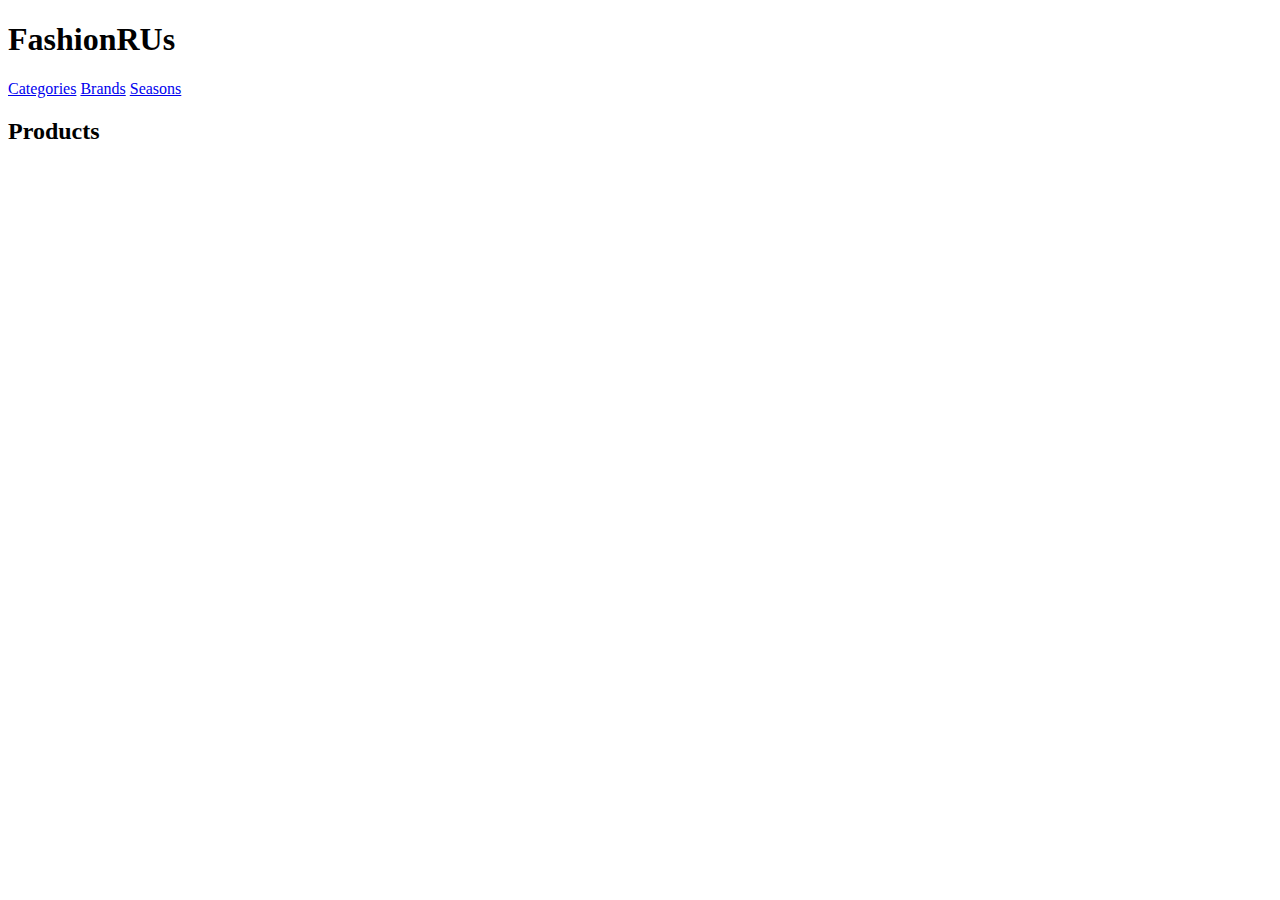
==== product_list.html @ a9467525 "first commit" ====
<!DOCTYPE html>
<html lang="en">
<head>
    <meta charset="UTF-8">
    <meta http-equiv="X-UA-Compatible" content="IE=edge">
    <meta name="viewport" content="width=device-width, initial-scale=1.0">
    <title>List of products</title>
</head>
<body>
    <body class="productlist">
        <header class="mainNav">
          <h1>Fashion<span>R</span>Us</h1>
          <nav>
            <a href="#">Categories</a>
            <a href="category.html">Brands</a>
            <a href="#">Seasons</a>
          </nav>
        </header>
        <main>
          <h2>Products</h2>
          <template>
            <article class="smallProduct">
            <img></img>
            <h3></h3>
            <p class="subtle"></p>
            <p class="price"><span>Prev.DKK</span></p>
            <a href="product.html">Read More</a>
          </article>
          </template>
</body>
</html>
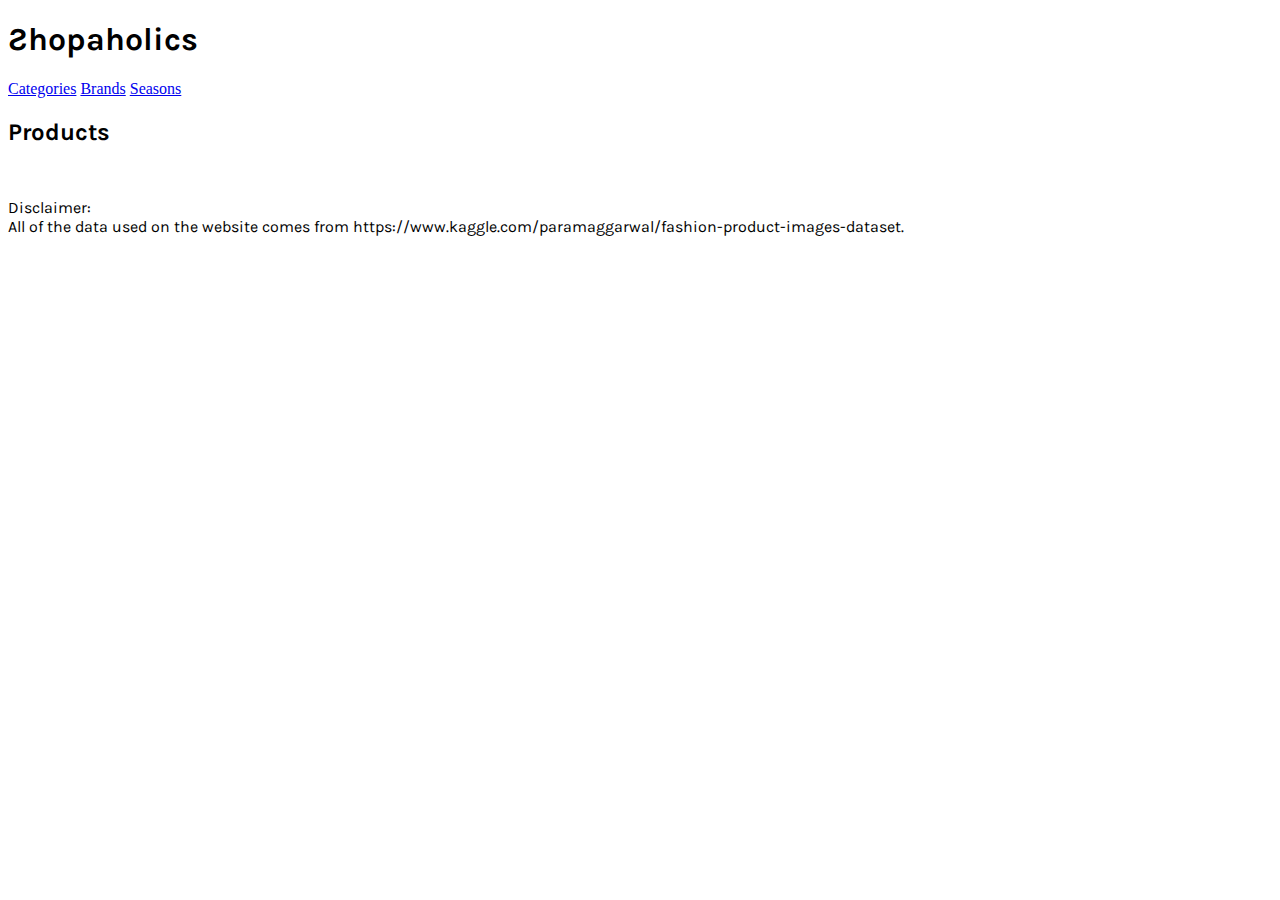
==== commit 70dd479a: "style commit- played with css, everything works" ====
--- a/product_list.html
+++ b/product_list.html
@@ -5,11 +5,11 @@
     <meta http-equiv="X-UA-Compatible" content="IE=edge">
     <meta name="viewport" content="width=device-width, initial-scale=1.0">
     <title>List of products</title>
+    <link rel="stylesheet" href="style.css">
 </head>
-<body>
     <body class="productlist">
         <header class="mainNav">
-          <h1>Fashion<span>R</span>Us</h1>
+          <h1><span>S</span>hopaholics</h1>
           <nav>
             <a href="#">Categories</a>
             <a href="category.html">Brands</a>
@@ -18,14 +18,20 @@
         </header>
         <main>
           <h2>Products</h2>
-          <template>
-            <article class="smallProduct">
+          <template id="theList">
+            <article>
             <img></img>
             <h3></h3>
             <p class="subtle"></p>
-            <p class="price"><span>Prev.DKK</span></p>
+            <p class="price"></p>
             <a href="product.html">Read More</a>
           </article>
           </template>
+          </main>
+          <footer>
+            Disclaimer: <br />All of the data used on the website comes from
+            https://www.kaggle.com/paramaggarwal/fashion-product-images-dataset.
+          </footer>
+          <script src="main.js"></script>
 </body>
 </html>--- a/style.css
+++ b/style.css
@@ -0,0 +1,71 @@
+@import url("https://fonts.googleapis.com/css2?family=Karla&display=swap");
+
+h1 {
+  font-family: "Karla", sans-serif;
+}
+.mainNav h1 span {
+  display: inline-block;
+  transform: scaleX(-1);
+  font-family: "Karla", sans-serif;
+}
+
+li {
+  font-family: "Karla", sans-serif;
+}
+.productlist main {
+  display: grid;
+  grid-template-columns: repeat(auto-fill, minmax(150px, 300px));
+  gap: 2rem;
+  font-family: "Karla", sans-serif;
+}
+.productlist main h2 {
+  grid-column: 1/-1;
+  font-family: "Karla", sans-serif;
+}
+.productlist article h3 {
+  font-size: 1rem;
+  flex-grow: 3;
+  font-family: "Karla", sans-serif;
+}
+.productlist article > * {
+  margin: 0;
+  font-size: 0.9rem;
+}
+.subtle {
+  color: #d8d8d8cc;
+}
+.productlist article {
+  display: flex;
+  flex-direction: column;
+  font-family: "Karla", sans-serif;
+}
+
+.productlist article button {
+  margin-top: auto;
+  font-family: "Karla", sans-serif;
+}
+.productlist article {
+  margin-bottom: 1rem;
+  font-family: "Karla", sans-serif;
+}
+
+img {
+  display: block;
+  max-width: 100%;
+  height: auto;
+}
+.soldOut img {
+  opacity: 0.5;
+}
+.soldOut::before {
+  content: "Sold Out";
+  position: absolute;
+  background: var(--color);
+  color: var(--background-color);
+  padding: 1rem;
+  font-family: "Karla", sans-serif;
+}
+footer {
+  padding-top: 2rem;
+  font-family: "Karla", sans-serif;
+}
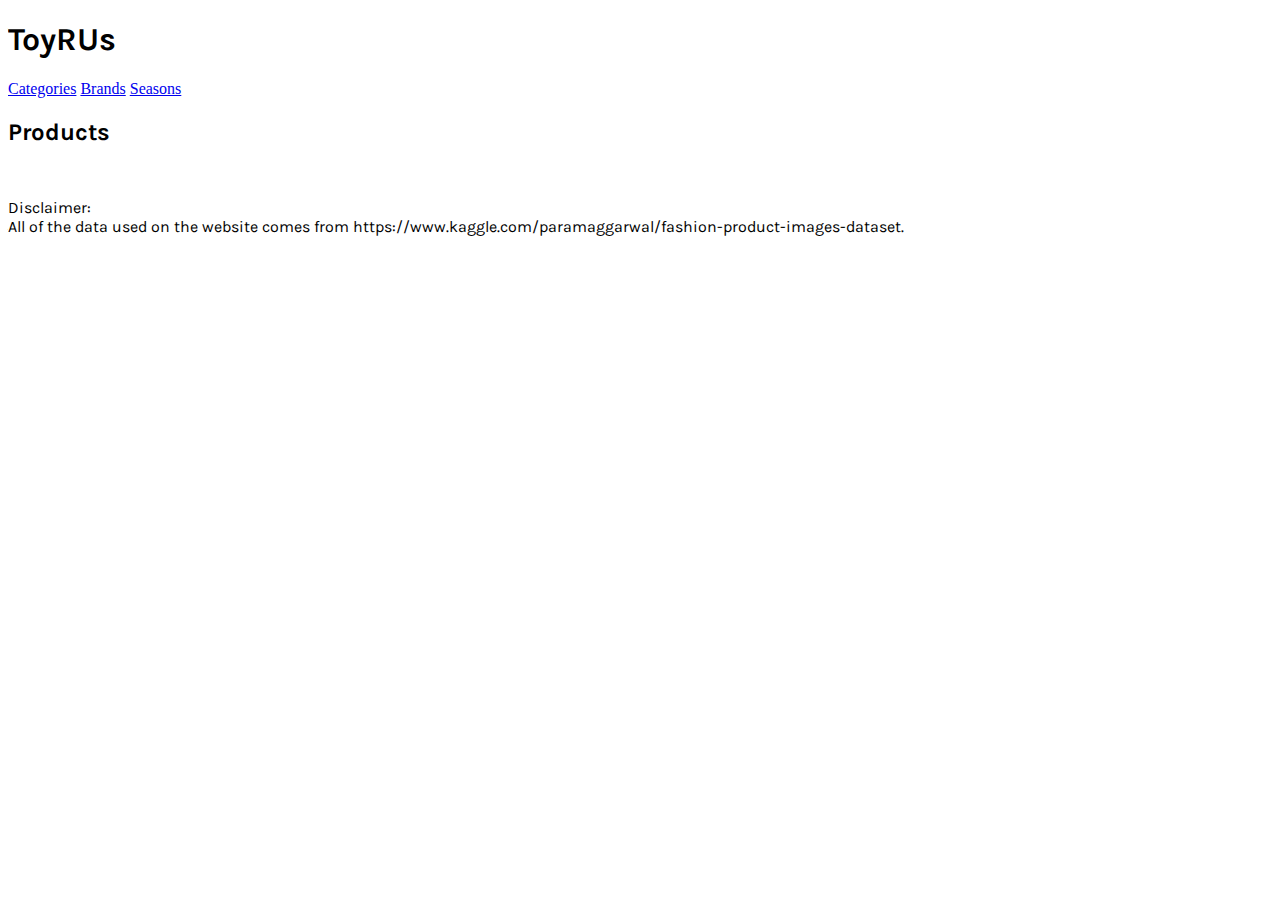
==== commit 69972e5a: "Change of title" ====
--- a/product_list.html
+++ b/product_list.html
@@ -9,7 +9,7 @@
 </head>
     <body class="productlist">
         <header class="mainNav">
-          <h1><span>S</span>hopaholics</h1>
+          <h1>ToyRUs</h1>
           <nav>
             <a href="#">Categories</a>
             <a href="category.html">Brands</a>
